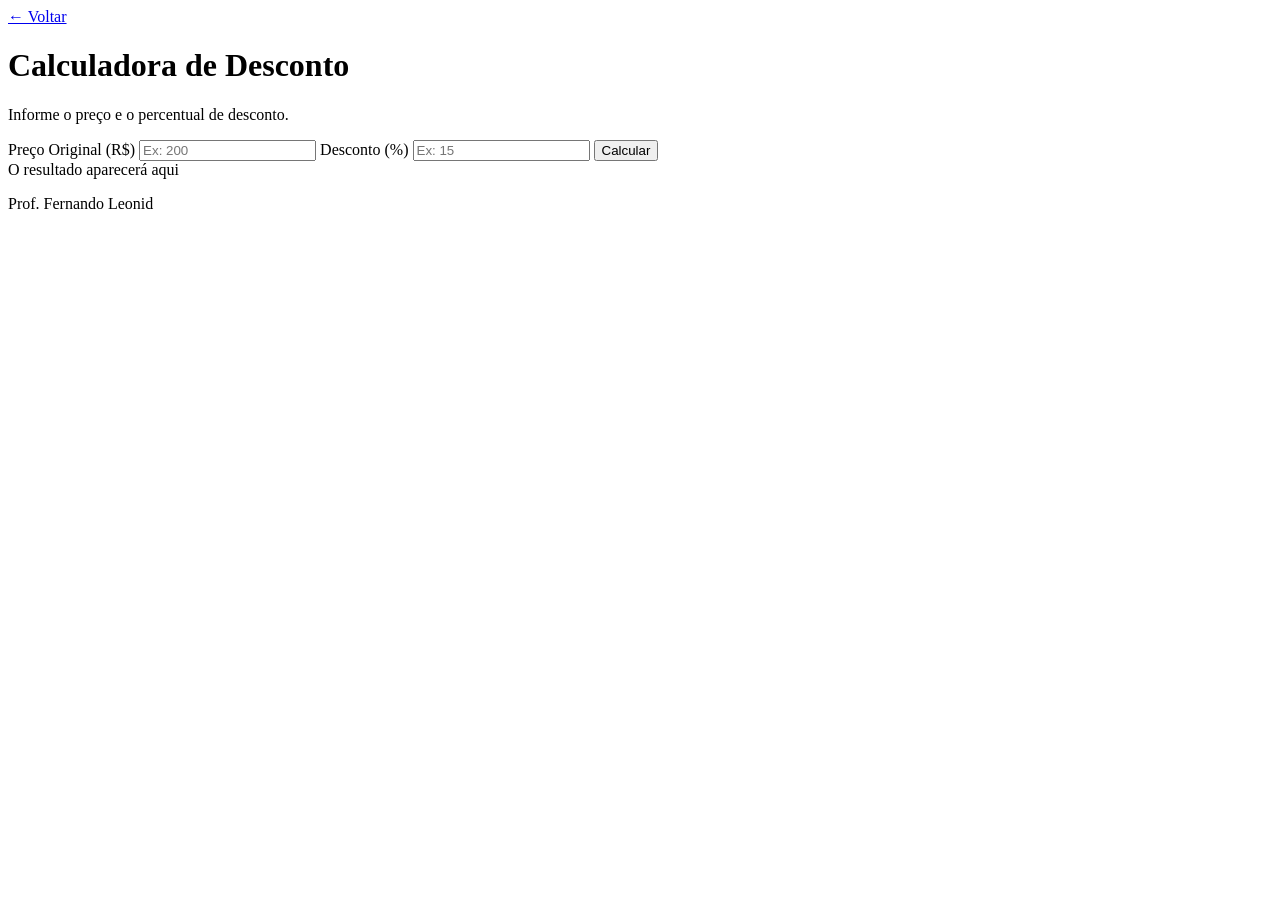
==== 02-calculadora-desconto/index.html @ 22eb2ab2 "Ajustando" ====
<!DOCTYPE html>
<html lang="pt-BR">

<head>
  <meta charset="UTF-8" />
  <meta name="viewport" content="width=device-width, initial-scale=1.0" />
  <title>Calculadora de Desconto</title>
  <link rel="stylesheet" href="style.css" />
  <script src="./app.js" defer></script>
</head>

<body>

  <main>
    <div class="conteudo">

      <a href="../index.html" class="voltar">← Voltar</a>

      <h1>Calculadora de <span>Desconto</span></h1>
      <p class="descricao">Informe o preço e o percentual de desconto.</p>

      <label>Preço Original (R$)</label>
      <input id="preco"type="number" placeholder="Ex: 200" />

      <label>Desconto (%)</label>
      <input id="desconto" type="number" placeholder="Ex: 15" />

      <button onclick="calcularDesconto()">Calcular</button>

      <div id="resultado" class="resultado">
        O resultado aparecerá aqui
      </div>

    </div>
  </main>

  <footer>
    <p>Prof. Fernando Leonid</p>
  </footer>

</body>

</html>
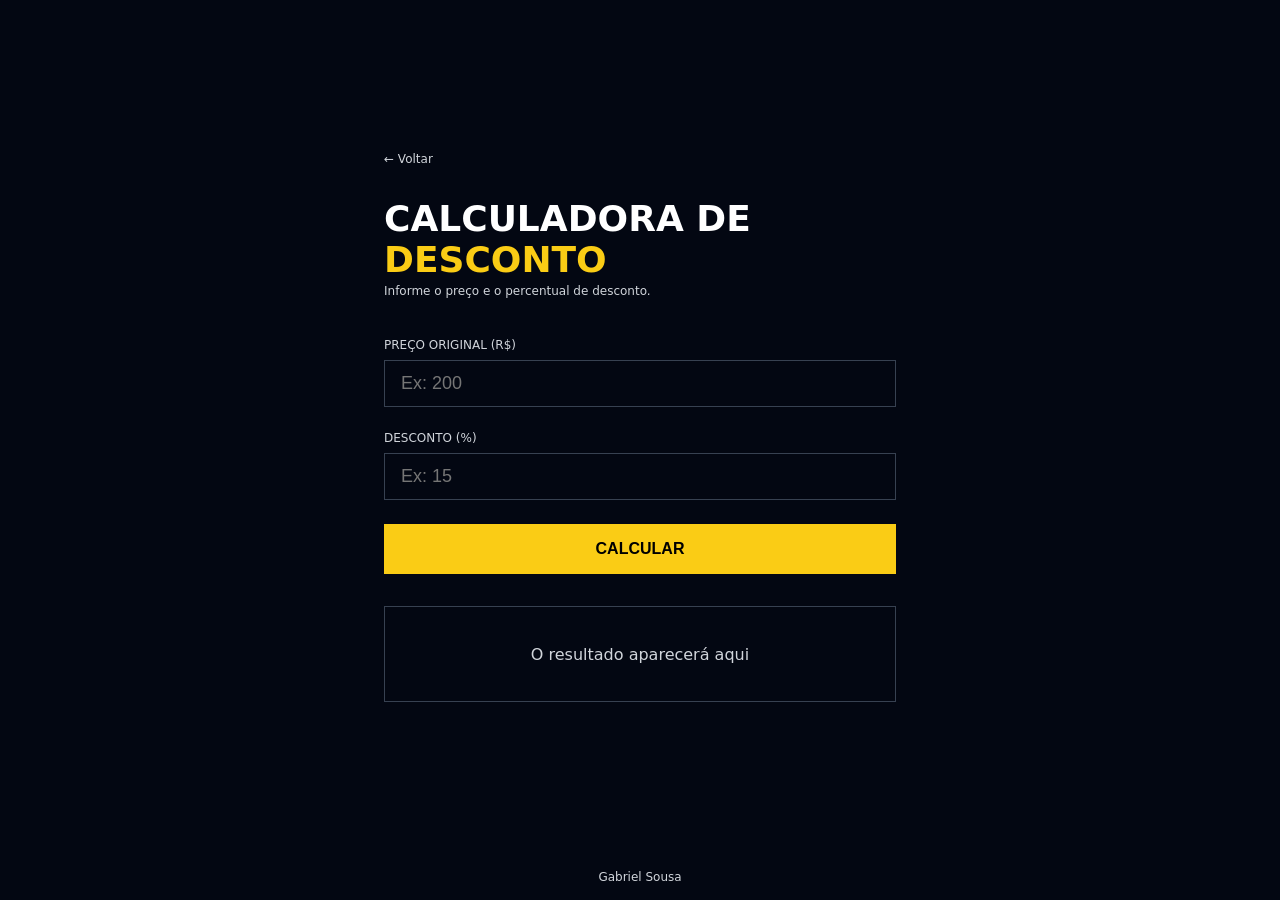
==== commit c476f0ae: "Código finalizado" ====
--- a/02-calculadora-desconto/index.html
+++ b/02-calculadora-desconto/index.html
@@ -35,7 +35,7 @@
   </main>
 
   <footer>
-    <p>Prof. Fernando Leonid</p>
+    <p>Gabriel Sousa</p>
   </footer>
 
 </body>
--- a/02-calculadora-desconto/style.css
+++ b/02-calculadora-desconto/style.css
@@ -0,0 +1,133 @@
+* {
+  margin: 0;
+  padding: 0;
+  box-sizing: border-box;
+}
+
+body {
+  background-color: #030712;
+  min-height: 100vh;
+  display: flex;
+  flex-direction: column;
+  font-family: system-ui, sans-serif;
+}
+
+main {
+  flex: 1;
+  display: flex;
+  align-items: center;
+  justify-content: center;
+  padding: 2rem;
+}
+
+.conteudo {
+  width: 100%;
+  max-width: 32rem;
+}
+
+.voltar {
+  display: block;
+  margin-bottom: 2rem;
+  color: #d1d5db;
+  font-size: 0.75rem;
+  text-decoration: none;
+  transition: color 0.2s;
+}
+
+.voltar:hover {
+  color: #facc15;
+}
+
+h1 {
+  font-size: 2.25rem;
+  font-weight: 900;
+  color: #fff;
+  text-transform: uppercase;
+  margin-bottom: 0.25rem;
+}
+
+h1 span {
+  color: #facc15;
+}
+
+.descricao {
+  color: #d1d5db;
+  font-size: 0.75rem;
+  margin-bottom: 2.5rem;
+}
+
+label {
+  display: block;
+  margin-bottom: 0.5rem;
+  color: #d1d5db;
+  font-size: 0.75rem;
+  text-transform: uppercase;
+}
+
+input {
+  width: 100%;
+  padding: 0.75rem 1rem;
+  margin-bottom: 1.5rem;
+  color: #fff;
+  font-size: 1.125rem;
+  background: transparent;
+  border: 1px solid #374151;
+  outline: none;
+  transition: border-color 0.2s;
+}
+
+input:focus {
+  border-color: #facc15;
+}
+
+button {
+  width: 100%;
+  padding: 1rem;
+  margin-bottom: 2rem;
+  color: #000;
+  font-weight: 900;
+  font-size: 1rem;
+  background-color: #facc15;
+  border: none;
+  text-transform: uppercase;
+  cursor: pointer;
+  transition: background-color 0.2s;
+}
+
+button:hover {
+  background-color: #fde047;
+}
+
+.resultado {
+  display: flex;
+  min-height: 6rem;
+  padding: 1.5rem;
+  text-align: center;
+  color: #d1d5db;
+  border: 1px solid #374151;
+  align-items: center;
+  justify-content: center;
+}
+.resultado.desconto-baixo{
+  border: 2px solid #14532d;
+
+}
+.resultado.desconto-medio{
+  border: 2px solid #713f12;
+}
+.resultado.desconto-alto{
+  border: 2px solid #7f1d1d;
+}
+
+footer {
+  display: flex;
+  align-items: flex-end;
+  justify-content: center;
+}
+
+footer p {
+  color: #d1d5db;
+  font-size: 0.75rem;
+  text-align: center;
+  padding: 1rem;
+}
